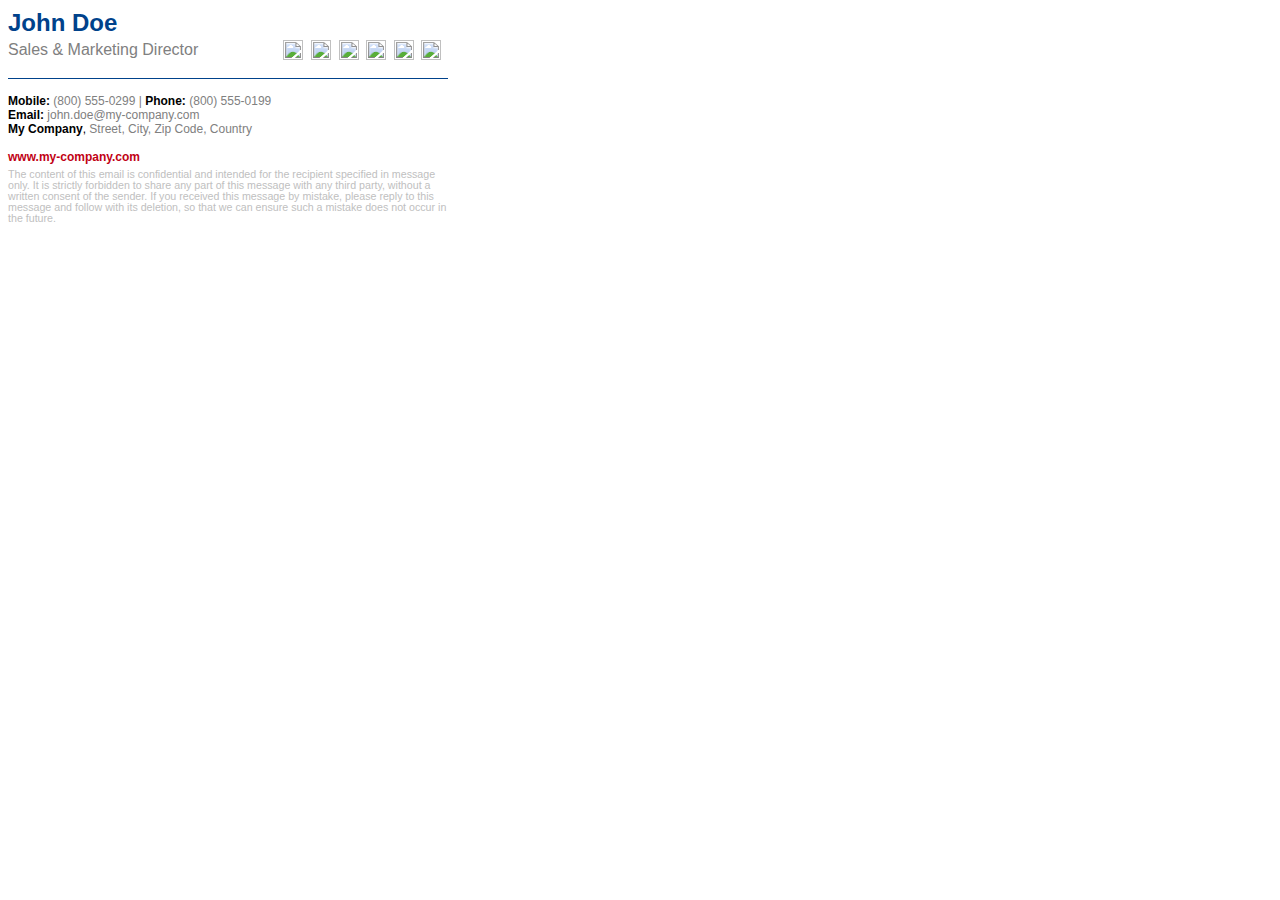
==== html5-test/index.html @ 325ade01 "html5 test" ====
<!DOCTYPE HTML PUBLIC "-//W3C//DTD HTML 4.0 Transitional//EN">
<HTML><HEAD><TITLE>Email Signature</TITLE>
<META content="text/html; charset=utf-8" http-equiv=Content-Type>
</head>
<BODY style="font-size: 10pt; font-family: {{fontFamily}};">
 
   <table cellspacing="0" cellpadding="0" border="0" style="COLOR: #808080; FONT-FAMILY: Arial, sans-serif; width: 440px;">
  <tbody>
      <tr>
          <td colspan="2">
          <span style="FONT-SIZE: 18pt; COLOR: #00428b; line-height: 22pt"><strong>John Doe</strong></span>    
          </td>
      </tr>
  <tr>
      <td style="FONT-SIZE: 12pt; FONT-FAMILY: Arial, sans-serif; WIDTH: 260px; COLOR: #808080;line-height:14pt;  padding-bottom: 15px;">
          <span style="FONT-SIZE: 12pt; LINE-HEIGHT: 20px; COLOR: #808080;">Sales &amp; Marketing Director</span>
      </td>
      <td style="FONT-SIZE: 10pt; FONT-FAMILY: Arial, sans-serif; WIDTH: 160px; COLOR: #808080;padding-bottom: 4px; vertical-align: bottom; text-align: right; padding-bottom: 15px;">
          <table style="float: right;">
              <tbody>
                  <tr>
                        <td style="width: 30px;"><a href="https://www.facebook.com/MyCompany" target="_blank" rel="noopener"><img border="0" alt="facebook icon" width="20" height="20" style="border:0; width:20px; height:20px" src="https://www.mail-signatures.com/signature-generator/img/templates/4th-july-2022-2/fb.png"></a></td>
                        <td style="width: 30px;"><a href="https://twitter.com/MyCompany404" target="_blank" rel="noopener"><img border="0" alt="twitter icon" width="20" height="20" style="border:0; width:20px; height:20px" src="https://www.mail-signatures.com/signature-generator/img/templates/4th-july-2022-2/tt.png"></a></td>
                        <td style="width: 30px;"><a href="https://www.youtube.com/user/MyCompanyChannel" target="_blank" rel="noopener"><img border="0" alt="youtube icon" width="20" height="20" style="border:0; width:20px; height:20px" src="https://www.mail-signatures.com/signature-generator/img/templates/4th-july-2022-2/yt.png"></a></td>
                        <td style="width: 30px;"><a href="https://www.linkedin.com/company/mycompany404" target="_blank" rel="noopener"><img border="0" alt="linkedin icon" width="20" height="20" style="border:0; width:20px; height:20px" src="https://www.mail-signatures.com/signature-generator/img/templates/4th-july-2022-2/ln.png"></a></td>
                        <td style="width: 30px;"><a href="https://www.instagram.com/mycompany404/" target="_blank" rel="noopener"><img border="0" alt="instagram icon" width="20" height="20" style="border:0; width:20px; height:20px" src="https://www.mail-signatures.com/signature-generator/img/templates/4th-july-2022-2/it.png"></a></td>
                        <td style="width: 30px;"><a href="https://pinterest.com/mycompany404/" target="_blank" rel="noopener"><img border="0" alt="pinterest icon" width="20" height="20" style="border:0; width:20px; height:20px" src="https://www.mail-signatures.com/signature-generator/img/templates/4th-july-2022-2/pt.png"></a></td>
                  </tr>
              </tbody>          
          </table>
      </td>
  </tr>
  <tr>
      <td colspan="2" style="padding-top: 15px; border-top: solid 1px #00428b; FONT-SIZE: 9pt; line-height: 14px;">
            <span style="FONT-SIZE: 9pt; COLOR: #808080;"><span style="color: #000000;"><strong>Mobile:</strong></span> (800) 555-0299<span> | </span></span>
            <span style="FONT-SIZE: 9pt; COLOR: #808080;"><span style="color: #000000;"><strong>Phone:</strong></span> (800) 555-0199</span>
            
            <span style="FONT-SIZE: 9pt; COLOR: #000000;"><br><span style="color: #000000;"><strong>Email:</strong></span> <a href="mailto:john.doe@my-company.com" style="FONT-SIZE: 9pt; COLOR: #808080; text-decoration: none;">john.doe@my-company.com</a></span>
            
            <span style="FONT-SIZE: 9pt; COLOR: #808080;"><br>
                
                <span style="color: #000000;"><strong>My Company</strong><span>, </span></span>
                <span>Street, City<span>, </span></span>
                <span>Zip Code, Country</span>
            </span>
            
            <span>
                <br><br>
                <a href="http://www.my-company.com" target="_blank" rel="noopener" style=" text-decoration:none;"><strong style="color:#c10114; font-family:Arial, sans-serif; font-size:9pt">www.my-company.com</strong></a>
            </span>
      </td>
  </tr>
  <tr>
           <td colspan="2" style="padding-top: 5px; FONT-SIZE: 8pt; color: #c0c0c0; line-height: 11px;  max-width: 440px;">
            The content of this email is confidential and intended for the recipient specified in message only. It is strictly forbidden to share any part of this message with any third party, without a written consent of the sender. If you received this message by mistake, please reply to this message and follow with its deletion, so that we can ensure such a mistake does not occur in the future.
      </td>
  </tr>

</tbody></table>
<iframe src="C:\Users\Zulfikar\Documents\Upwork\Projects\Pat Che\HTML Email Signature\Test project\970 x 250 vers 1\email-animation.html" width="100%" height="250" style="border:none;" title="Signature"></iframe>
</BODY>
</HTML>
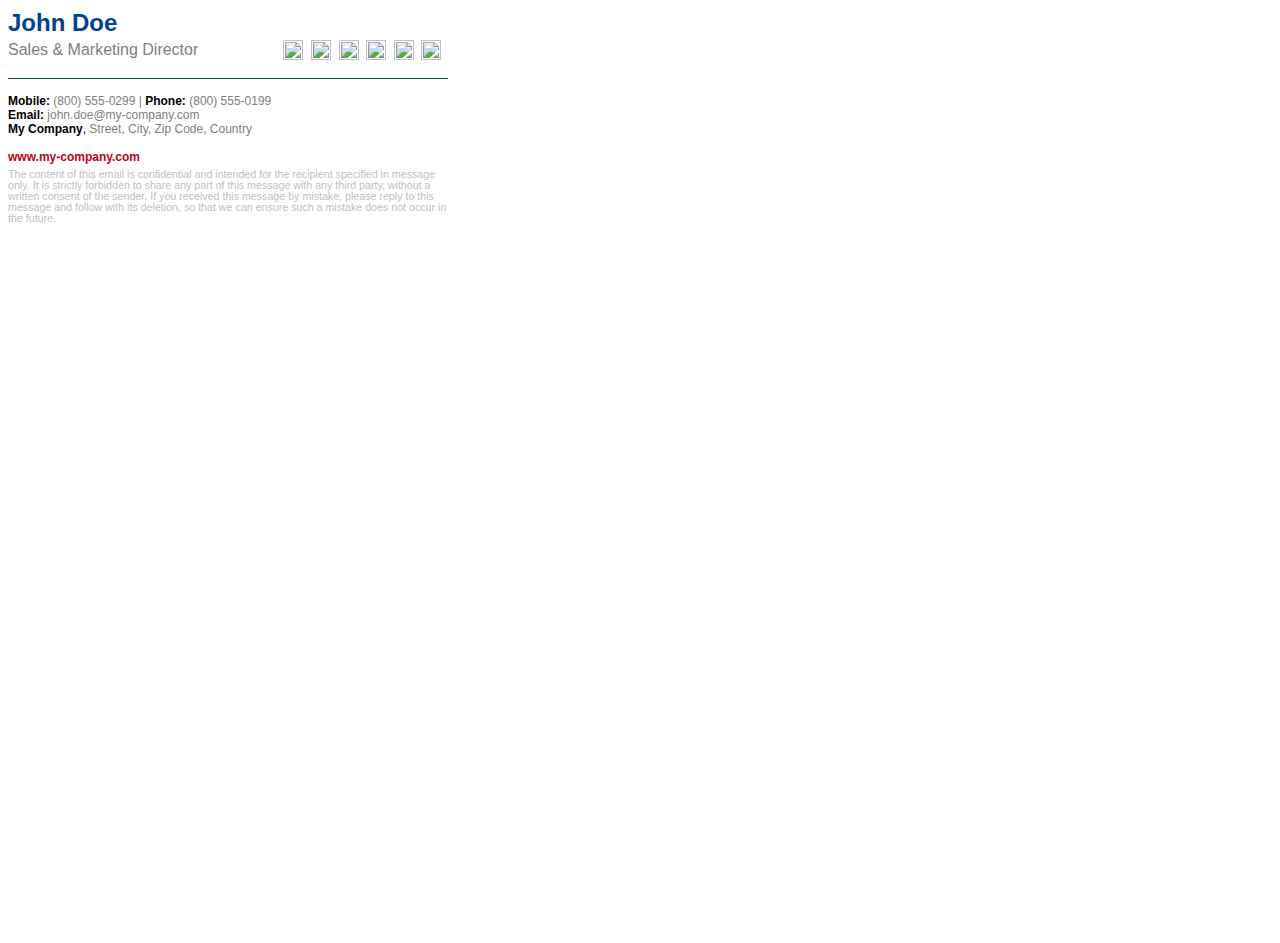
==== commit 36807df8: "Update index.html" ====
--- a/html5-test/index.html
+++ b/html5-test/index.html
@@ -57,6 +57,9 @@
   </tr>
 
 </tbody></table>
-<iframe src="C:\Users\Zulfikar\Documents\Upwork\Projects\Pat Che\HTML Email Signature\Test project\970 x 250 vers 1\email-animation.html" width="100%" height="250" style="border:none;" title="Signature"></iframe>
+<div style="width:100%; padding-bottom:56.25%; position:relative;">
+  <iframe src="https://www.quora.com" style="position:absolute; top:0px; left:0px; 
+  width:100%; height:100%; border: none; overflow: hidden;"></iframe>
+</div>
 </BODY>
-</HTML>  +</HTML>  
